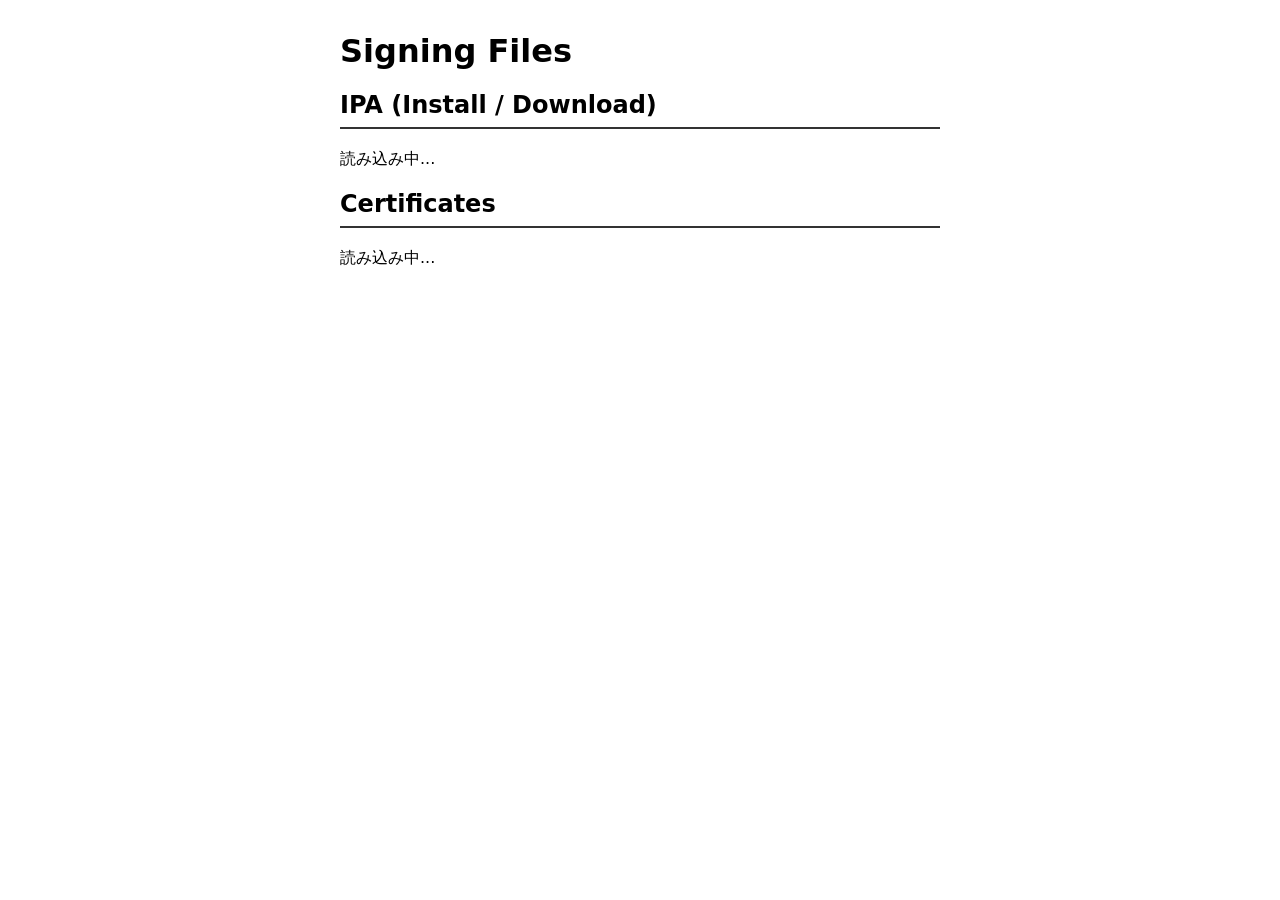
==== templates/index.html @ 007a216c "Create index.html" ====
<!DOCTYPE html>
<html lang="ja">
<head>
  <meta charset="UTF-8">
  <meta name="viewport" content="width=device-width, initial-scale=1.0">
  <title>Download</title>
  <style>
    body { font-family: system-ui, -apple-system, sans-serif; max-width: 600px; margin: 2rem auto; padding: 0 1rem; }
    a { display: block; padding: 1rem; margin: 0.5rem 0; background: #f0f0f0; text-decoration: none; color: #333; border-radius: 8px; }
    a:hover { background: #e0e0e0; }
    .install { background: #007aff; color: #fff; }
    .install:hover { background: #0051d5; }
    h2 { border-bottom: 2px solid #333; padding-bottom: 0.5rem; }
  </style>
</head>
<body>
  <h1>Signing Files</h1>
  
  <h2>IPA (Install / Download)</h2>
  <div id="ipa-list">
    <!-- JSで動的に読み込むか、バックエンドでレンダリングする場合はここに展開 -->
    <p>読み込み中...</p>
  </div>

  <h2>Certificates</h2>
  <div id="cert-list">
    <p>読み込み中...</p>
  </div>

  <script>
    // バックエンドからファイル一覧を取得して表示
    async function loadFiles() {
      const ipaRes = await fetch('/api/ipas'); // ※app.pyに/api/ipasを追加するか、以下のようにハードコードリストを避けるならapp.py修正が必要
      // 簡易化のため、ここでは app.py のルートでリストを渡すか、別途APIを作るのが正解。
      // 前回同様、シンプルに全ファイルを列挙するAPIをapp.pyに足すのが一番早い。
    }
  </script>
</body>
</html>
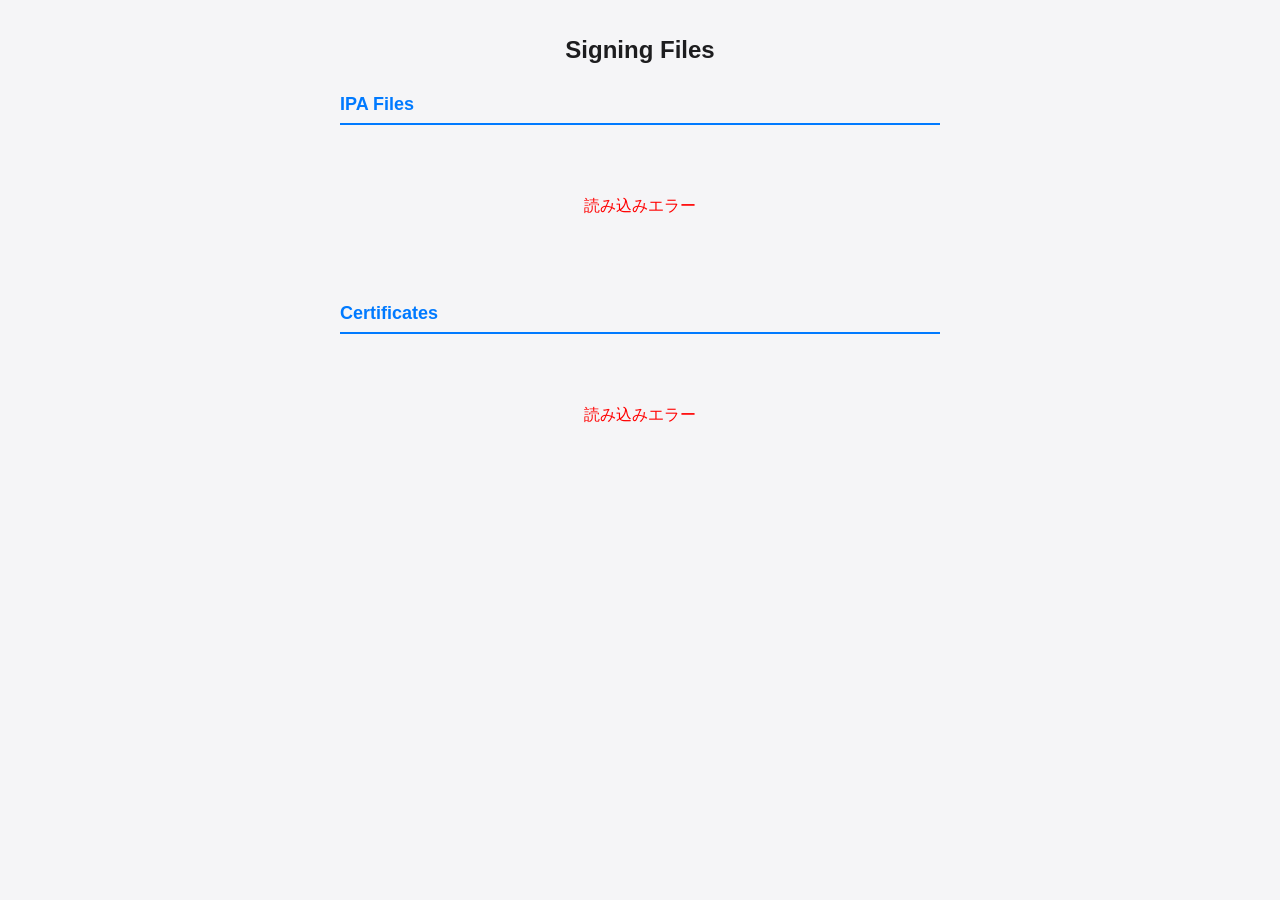
==== commit d8ab5a60: "Update index.html" ====
--- a/templates/index.html
+++ b/templates/index.html
@@ -2,38 +2,115 @@
 <html lang="ja">
 <head>
   <meta charset="UTF-8">
-  <meta name="viewport" content="width=device-width, initial-scale=1.0">
-  <title>Download</title>
+  <meta name="viewport" content="width=device-width, initial-scale=1.0, maximum-scale=1.0, user-scalable=no">
+  <title>Signing Files</title>
   <style>
-    body { font-family: system-ui, -apple-system, sans-serif; max-width: 600px; margin: 2rem auto; padding: 0 1rem; }
-    a { display: block; padding: 1rem; margin: 0.5rem 0; background: #f0f0f0; text-decoration: none; color: #333; border-radius: 8px; }
-    a:hover { background: #e0e0e0; }
-    .install { background: #007aff; color: #fff; }
-    .install:hover { background: #0051d5; }
-    h2 { border-bottom: 2px solid #333; padding-bottom: 0.5rem; }
+    body {
+      font-family: -apple-system, BlinkMacSystemFont, "Segoe UI", Roboto, sans-serif;
+      max-width: 600px;
+      margin: 0 auto;
+      padding: 20px;
+      background-color: #f5f5f7;
+      color: #1d1d1f;
+    }
+    h1 { text-align: center; margin-bottom: 30px; font-size: 24px; }
+    h2 { border-bottom: 2px solid #007aff; padding-bottom: 8px; margin-top: 30px; color: #007aff; font-size: 18px; }
+    .file-item {
+      background: #ffffff;
+      border-radius: 12px;
+      padding: 16px;
+      margin-bottom: 12px;
+      box-shadow: 0 2px 8px rgba(0,0,0,0.05);
+      display: flex;
+      flex-direction: column;
+      gap: 10px;
+    }
+    .file-name {
+      font-weight: 600;
+      font-size: 15px;
+      word-break: break-all;
+      color: #333;
+    }
+    .btn {
+      display: block;
+      text-align: center;
+      padding: 14px;
+      border-radius: 10px;
+      text-decoration: none;
+      font-weight: 600;
+      font-size: 16px;
+      transition: opacity 0.2s;
+    }
+    .btn:active { opacity: 0.7; }
+    .btn-download {
+      background-color: #007aff;
+      color: #ffffff;
+    }
+    .btn-install {
+      background-color: #34c759;
+      color: #ffffff;
+    }
+    .loading { text-align: center; color: #86868b; padding: 20px; }
   </style>
 </head>
 <body>
   <h1>Signing Files</h1>
   
-  <h2>IPA (Install / Download)</h2>
-  <div id="ipa-list">
-    <!-- JSで動的に読み込むか、バックエンドでレンダリングする場合はここに展開 -->
-    <p>読み込み中...</p>
-  </div>
+  <h2>IPA Files</h2>
+  <div id="ipa-list" class="loading">読み込み中...</div>
 
   <h2>Certificates</h2>
-  <div id="cert-list">
-    <p>読み込み中...</p>
-  </div>
+  <div id="cert-list" class="loading">読み込み中...</div>
 
   <script>
-    // バックエンドからファイル一覧を取得して表示
     async function loadFiles() {
-      const ipaRes = await fetch('/api/ipas'); // ※app.pyに/api/ipasを追加するか、以下のようにハードコードリストを避けるならapp.py修正が必要
-      // 簡易化のため、ここでは app.py のルートでリストを渡すか、別途APIを作るのが正解。
-      // 前回同様、シンプルに全ファイルを列挙するAPIをapp.pyに足すのが一番早い。
+      try {
+        const response = await fetch('/api/files');
+        if (!response.ok) throw new Error('Network error');
+        const data = await response.json();
+
+        // IPA 表示
+        const ipaList = document.getElementById('ipa-list');
+        ipaList.innerHTML = '';
+        if (data.ipas.length === 0) {
+          ipaList.innerHTML = '<p class="loading">ファイルはありません</p>';
+        } else {
+          data.ipas.forEach(file => {
+            const div = document.createElement('div');
+            div.className = 'file-item';
+            div.innerHTML = `
+              <div class="file-name">${file.name}</div>
+              <a href="${file.install_url}" class="btn btn-install">📲 iOSにインストール</a>
+              <a href="${file.download_url}" class="btn btn-download" download>⬇️ ダウンロード</a>
+            `;
+            ipaList.appendChild(div);
+          });
+        }
+
+        // 証明書 表示
+        const certList = document.getElementById('cert-list');
+        certList.innerHTML = '';
+        if (data.certs.length === 0) {
+          certList.innerHTML = '<p class="loading">ファイルはありません</p>';
+        } else {
+          data.certs.forEach(file => {
+            const div = document.createElement('div');
+            div.className = 'file-item';
+            div.innerHTML = `
+              <div class="file-name">${file.name}</div>
+              <a href="${file.download_url}" class="btn btn-download" download>⬇️ ダウンロード</a>
+            `;
+            certList.appendChild(div);
+          });
+        }
+      } catch (error) {
+        console.error('Error:', error);
+        document.getElementById('ipa-list').innerHTML = '<p class="loading" style="color:red;">読み込みエラー</p>';
+        document.getElementById('cert-list').innerHTML = '<p class="loading" style="color:red;">読み込みエラー</p>';
+      }
     }
+
+    loadFiles();
   </script>
 </body>
 </html>
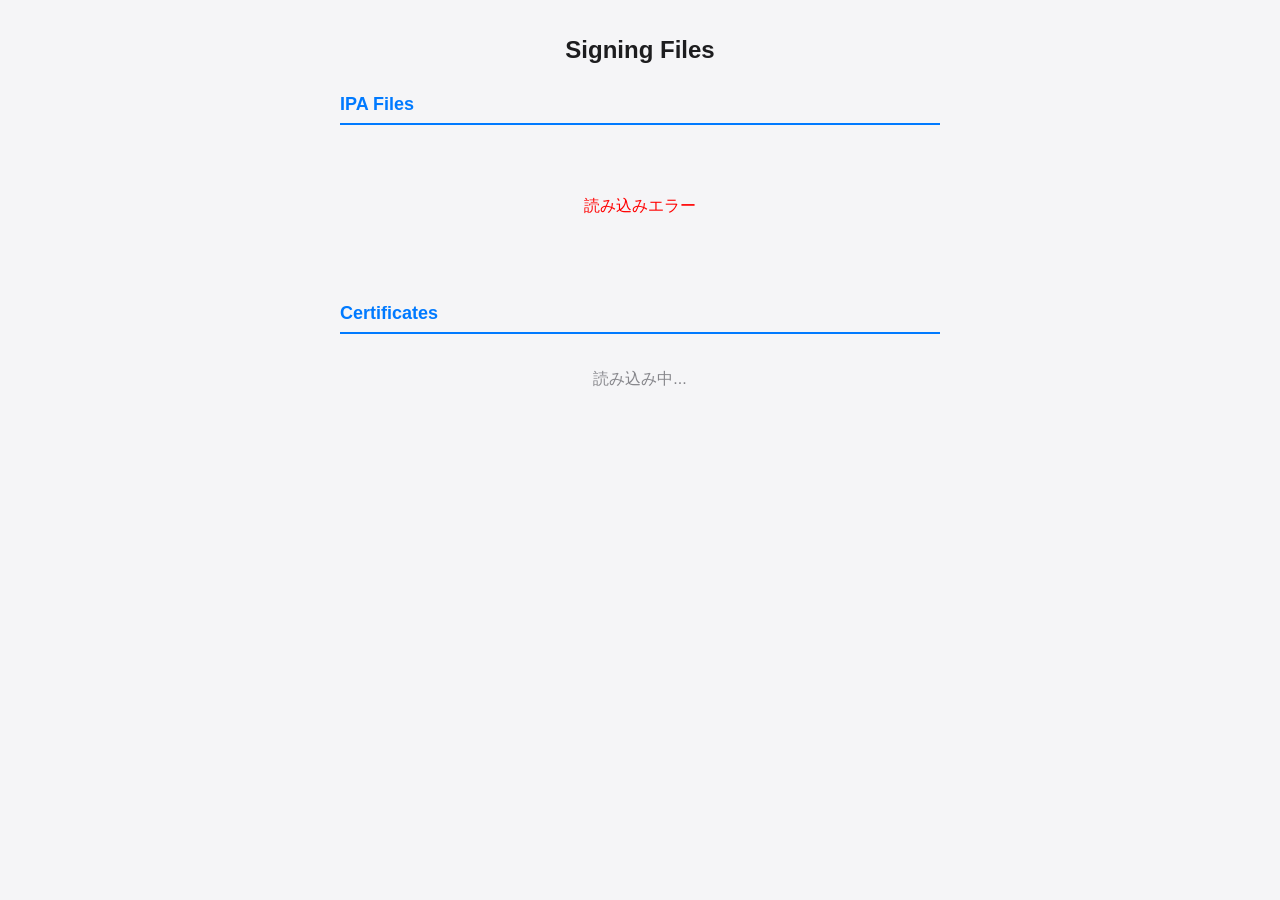
==== commit 72e763f0: "Update index.html" ====
--- a/templates/index.html
+++ b/templates/index.html
@@ -5,51 +5,15 @@
   <meta name="viewport" content="width=device-width, initial-scale=1.0, maximum-scale=1.0, user-scalable=no">
   <title>Signing Files</title>
   <style>
-    body {
-      font-family: -apple-system, BlinkMacSystemFont, "Segoe UI", Roboto, sans-serif;
-      max-width: 600px;
-      margin: 0 auto;
-      padding: 20px;
-      background-color: #f5f5f7;
-      color: #1d1d1f;
-    }
+    body { font-family: -apple-system, BlinkMacSystemFont, sans-serif; max-width: 600px; margin: 0 auto; padding: 20px; background: #f5f5f7; color: #1d1d1f; }
     h1 { text-align: center; margin-bottom: 30px; font-size: 24px; }
     h2 { border-bottom: 2px solid #007aff; padding-bottom: 8px; margin-top: 30px; color: #007aff; font-size: 18px; }
-    .file-item {
-      background: #ffffff;
-      border-radius: 12px;
-      padding: 16px;
-      margin-bottom: 12px;
-      box-shadow: 0 2px 8px rgba(0,0,0,0.05);
-      display: flex;
-      flex-direction: column;
-      gap: 10px;
-    }
-    .file-name {
-      font-weight: 600;
-      font-size: 15px;
-      word-break: break-all;
-      color: #333;
-    }
-    .btn {
-      display: block;
-      text-align: center;
-      padding: 14px;
-      border-radius: 10px;
-      text-decoration: none;
-      font-weight: 600;
-      font-size: 16px;
-      transition: opacity 0.2s;
-    }
+    .file-item { background: #fff; border-radius: 12px; padding: 16px; margin-bottom: 12px; box-shadow: 0 2px 8px rgba(0,0,0,0.05); display: flex; flex-direction: column; gap: 10px; }
+    .file-name { font-weight: 600; font-size: 15px; word-break: break-all; color: #333; }
+    .btn { display: block; text-align: center; padding: 14px; border-radius: 10px; text-decoration: none; font-weight: 600; font-size: 16px; transition: opacity 0.2s; }
     .btn:active { opacity: 0.7; }
-    .btn-download {
-      background-color: #007aff;
-      color: #ffffff;
-    }
-    .btn-install {
-      background-color: #34c759;
-      color: #ffffff;
-    }
+    .btn-install { background-color: #34c759; color: #fff; }
+    .btn-download { background-color: #007aff; color: #fff; }
     .loading { text-align: center; color: #86868b; padding: 20px; }
   </style>
 </head>
@@ -69,7 +33,6 @@
         if (!response.ok) throw new Error('Network error');
         const data = await response.json();
 
-        // IPA 表示
         const ipaList = document.getElementById('ipa-list');
         ipaList.innerHTML = '';
         if (data.ipas.length === 0) {
@@ -80,14 +43,13 @@
             div.className = 'file-item';
             div.innerHTML = `
               <div class="file-name">${file.name}</div>
-              <a href="${file.install_url}" class="btn btn-install">📲 iOSにインストール</a>
+              <a href="${file.install_url}" class="btn btn-install">📲 インストール</a>
               <a href="${file.download_url}" class="btn btn-download" download>⬇️ ダウンロード</a>
             `;
             ipaList.appendChild(div);
           });
         }
 
-        // 証明書 表示
         const certList = document.getElementById('cert-list');
         certList.innerHTML = '';
         if (data.certs.length === 0) {
@@ -98,7 +60,7 @@
             div.className = 'file-item';
             div.innerHTML = `
               <div class="file-name">${file.name}</div>
-              <a href="${file.download_url}" class="btn btn-download" download>⬇️ ダウンロード</a>
+              <a href="${file.download_url}" class="btn btn-download" download>⬇️ 署名 ダウンロード</a>
             `;
             certList.appendChild(div);
           });
@@ -106,10 +68,8 @@
       } catch (error) {
         console.error('Error:', error);
         document.getElementById('ipa-list').innerHTML = '<p class="loading" style="color:red;">読み込みエラー</p>';
-        document.getElementById('cert-list').innerHTML = '<p class="loading" style="color:red;">読み込みエラー</p>';
       }
     }
-
     loadFiles();
   </script>
 </body>
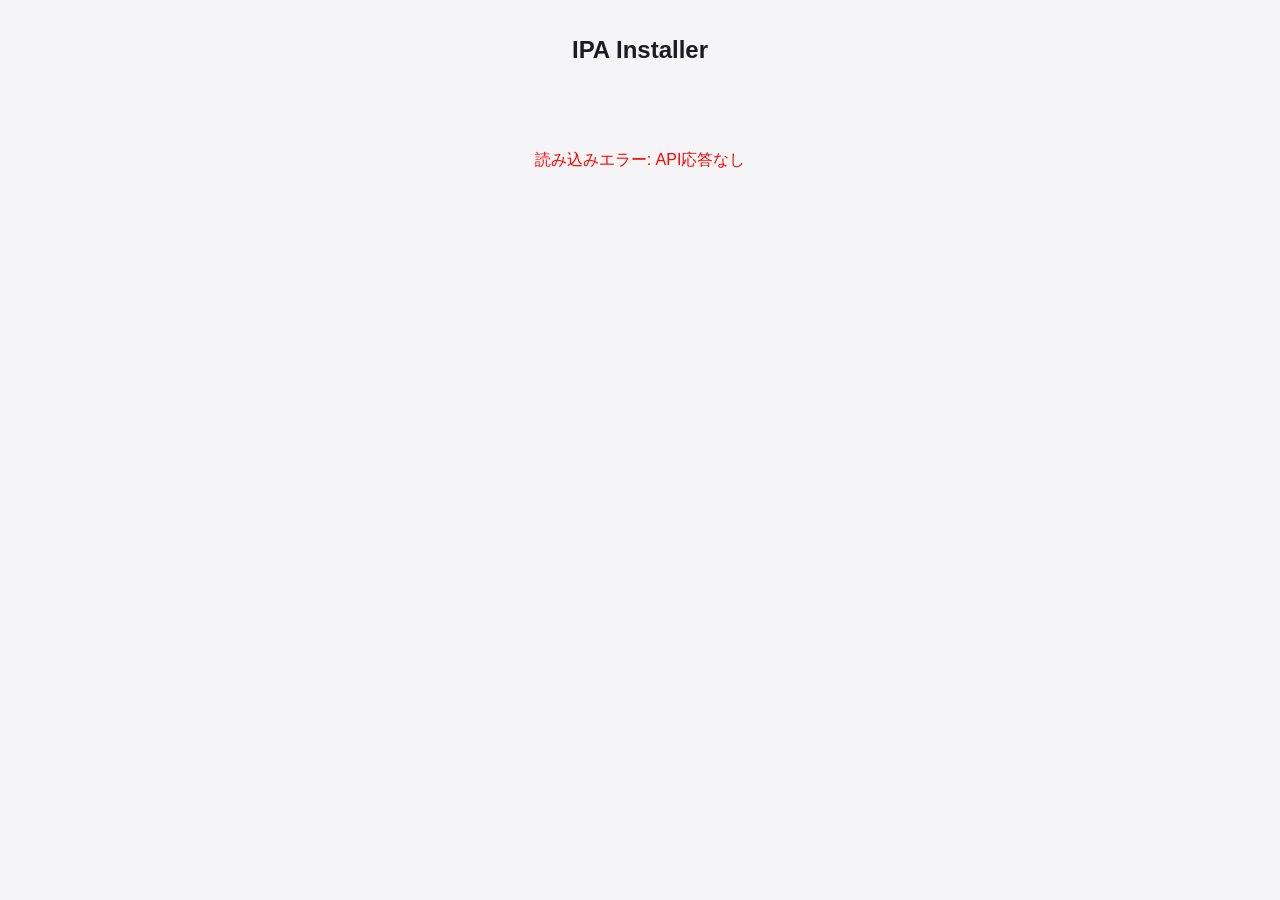
==== commit 8f603ab0: "Update index.html" ====
--- a/templates/index.html
+++ b/templates/index.html
@@ -3,28 +3,24 @@
 <head>
   <meta charset="UTF-8">
   <meta name="viewport" content="width=device-width, initial-scale=1.0, maximum-scale=1.0, user-scalable=no">
-  <title>Signing Files</title>
+  <title>IPA Installer</title>
   <style>
     body { font-family: -apple-system, BlinkMacSystemFont, sans-serif; max-width: 600px; margin: 0 auto; padding: 20px; background: #f5f5f7; color: #1d1d1f; }
     h1 { text-align: center; margin-bottom: 30px; font-size: 24px; }
-    h2 { border-bottom: 2px solid #007aff; padding-bottom: 8px; margin-top: 30px; color: #007aff; font-size: 18px; }
-    .file-item { background: #fff; border-radius: 12px; padding: 16px; margin-bottom: 12px; box-shadow: 0 2px 8px rgba(0,0,0,0.05); display: flex; flex-direction: column; gap: 10px; }
-    .file-name { font-weight: 600; font-size: 15px; word-break: break-all; color: #333; }
-    .btn { display: block; text-align: center; padding: 14px; border-radius: 10px; text-decoration: none; font-weight: 600; font-size: 16px; transition: opacity 0.2s; }
+    .file-item { background: #fff; border-radius: 12px; padding: 16px; margin-bottom: 12px; box-shadow: 0 2px 8px rgba(0,0,0,0.05); }
+    .file-name { font-weight: 600; font-size: 15px; word-break: break-all; color: #333; margin-bottom: 10px; }
+    .btn { display: block; text-align: center; padding: 14px; border-radius: 10px; text-decoration: none; font-weight: 600; font-size: 16px; transition: opacity 0.2s; border: none; cursor: pointer; width: 100%; }
     .btn:active { opacity: 0.7; }
     .btn-install { background-color: #34c759; color: #fff; }
-    .btn-download { background-color: #007aff; color: #fff; }
+    .btn:disabled { background-color: #ccc; }
+    .log-container { background: #1e1e1e; color: #00ff00; border-radius: 8px; padding: 12px; margin-top: 20px; font-family: 'Courier New', monospace; font-size: 11px; max-height: 400px; overflow-y: auto; white-space: pre-wrap; word-break: break-all; }
     .loading { text-align: center; color: #86868b; padding: 20px; }
   </style>
 </head>
 <body>
-  <h1>Signing Files</h1>
-  
-  <h2>IPA Files</h2>
+  <h1>IPA Installer</h1>
   <div id="ipa-list" class="loading">読み込み中...</div>
-
-  <h2>Certificates</h2>
-  <div id="cert-list" class="loading">読み込み中...</div>
+  <div id="log-container" class="log-container" style="display:none;"></div>
 
   <script>
     async function loadFiles() {
@@ -35,41 +31,75 @@
 
         const ipaList = document.getElementById('ipa-list');
         ipaList.innerHTML = '';
-        if (data.ipas.length === 0) {
-          ipaList.innerHTML = '<p class="loading">ファイルはありません</p>';
-        } else {
-          data.ipas.forEach(file => {
-            const div = document.createElement('div');
-            div.className = 'file-item';
-            div.innerHTML = `
-              <div class="file-name">${file.name}</div>
-              <a href="${file.install_url}" class="btn btn-install">📲 インストール</a>
-              <a href="${file.download_url}" class="btn btn-download" download>⬇️ ダウンロード</a>
-            `;
-            ipaList.appendChild(div);
-          });
+        
+        if (!data.ipas || data.ipas.length === 0) {
+          ipaList.innerHTML = '<p class="loading">IPA ファイルがありません</p>';
+          return;
         }
 
-        const certList = document.getElementById('cert-list');
-        certList.innerHTML = '';
-        if (data.certs.length === 0) {
-          certList.innerHTML = '<p class="loading">ファイルはありません</p>';
+        data.ipas.forEach(file => {
+          const div = document.createElement('div');
+          div.className = 'file-item';
+          div.innerHTML = `
+            <div class="file-name">${file.name}</div>
+            <button class="btn btn-install" id="btn-${file.name}" onclick="installIPA('${file.name}')">📲 インストール（署名実行）</button>
+          `;
+          ipaList.appendChild(div);
+        });
+      } catch (error) {
+        document.getElementById('ipa-list').innerHTML = '<p class="loading" style="color:red;">読み込みエラー: API応答なし</p>';
+      }
+    }
+
+    async function installIPA(filename) {
+      const btn = document.getElementById(`btn-${filename}`);
+      const logContainer = document.getElementById('log-container');
+      
+      btn.textContent = '⏳ 署名処理中...';
+      btn.disabled = true;
+      logContainer.style.display = 'block';
+      logContainer.innerHTML = '処理を開始しています...\n';
+      
+      // ポーリングでログを取得
+      const logInterval = setInterval(async () => {
+        try {
+          const res = await fetch('/api/logs');
+          const data = await res.json();
+          if (data.logs) {
+            logContainer.innerHTML = data.logs.join('');
+            logContainer.scrollTop = logContainer.scrollHeight;
+          }
+        } catch (e) {}
+      }, 1000);
+
+      try {
+        const response = await fetch(`/install/${filename}`);
+        const data = await response.json();
+        
+        clearInterval(logInterval);
+        
+        // 最終ログ取得
+        const finalRes = await fetch('/api/logs');
+        const finalData = await finalRes.json();
+        if (finalData.logs) {
+            logContainer.innerHTML = finalData.logs.join('');
+            logContainer.scrollTop = logContainer.scrollHeight;
+        }
+
+        if (data.manifest_url) {
+          btn.textContent = '✅ iOSインストールへ遷移';
+          setTimeout(() => { window.location.href = data.manifest_url; }, 1000);
         } else {
-          data.certs.forEach(file => {
-            const div = document.createElement('div');
-            div.className = 'file-item';
-            div.innerHTML = `
-              <div class="file-name">${file.name}</div>
-              <a href="${file.download_url}" class="btn btn-download" download>⬇️ 署名 ダウンロード</a>
-            `;
-            certList.appendChild(div);
-          });
+          btn.textContent = '❌ 署名失敗';
+          logContainer.innerHTML += '\n[ERROR] 署名に失敗しました。ログを確認してください。';
         }
       } catch (error) {
-        console.error('Error:', error);
-        document.getElementById('ipa-list').innerHTML = '<p class="loading" style="color:red;">読み込みエラー</p>';
+        clearInterval(logInterval);
+        btn.textContent = '❌ エラー';
+        logContainer.innerHTML += '\n[ERROR] サーバーとの通信が切断されました。';
       }
     }
+
     loadFiles();
   </script>
 </body>
